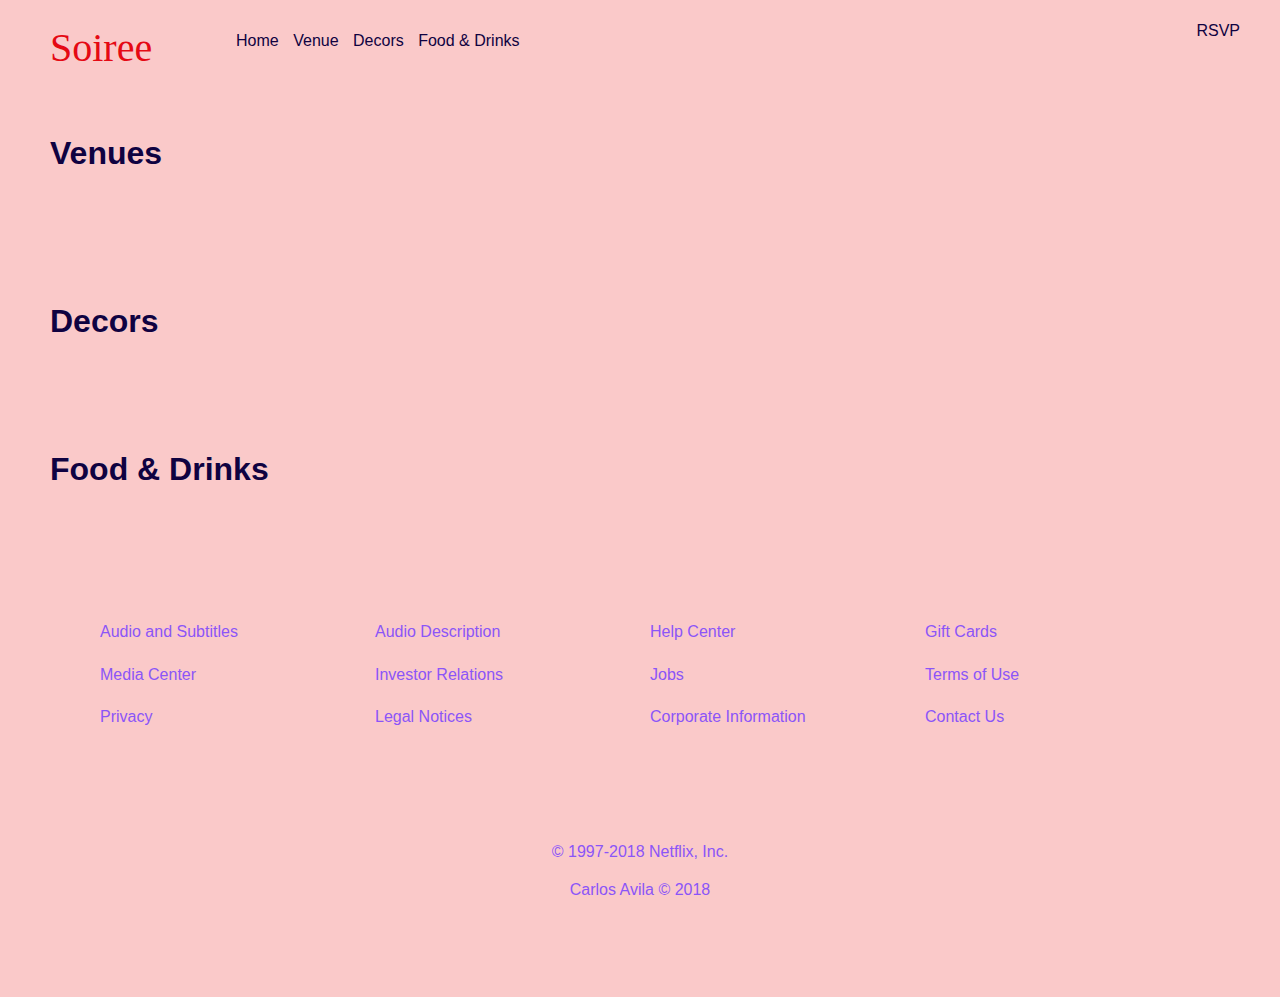
==== index.html @ 612ee200 "Add files via upload" ====
<html>
<head>
  <meta charset="utf-8" />
  <meta http-equiv="X-UA-Compatible" content="IE=edge">
  <title>Soiree</title>
  <meta name="viewport" content="width=device-width, initial-scale=1">
  <script defer src="https://use.fontawesome.com/releases/v5.1.0/js/all.js" integrity="sha384-3LK/3kTpDE/Pkp8gTNp2gR/2gOiwQ6QaO7Td0zV76UFJVhqLl4Vl3KL1We6q6wR9" crossorigin="anonymous"></script>
<link rel="stylesheet" href="style.css">
  <script src="main.js"></script>
</head>
<body>
  <div class="wrapper">

    <!-- HEADER -->
    <header>
      <div class="netflixLogo">
        <a class="name1" id="logo" href="#home">Soiree</a>
      </div>      
      <nav class="main-nav">                
        <a href="#home">Home</a>
        <a href="#tvShows">Venue</a>
        <a href="#movies">Decors</a>
        <a href="#originals">Food & Drinks</a>
        <!-- <a href="#">Recently Added</a> -->
        <!-- <a target="_blank" href="https://codepen.io/cb2307/full/NzaOrm">Portfolio</a>         -->
      </nav>
      <nav class="sub-nav">
        <!-- <a href="#"><i class="fas fa-search sub-nav-logo"></i></a> -->
        <a href="#">RSVP</a>
          
      </nav>      
    </header>
    <!-- END OF HEADER -->
    
    <!-- MAIN CONTAINER -->
    <section class="main-container" >
      <div class="location" id="home">
          <h1 id="home">Venues</h1>
          <div class="box">
            <a href=""><img src="https://github.com/carlosavilae/Netflix-Clone/blob/master/img/p1.PNG?raw=true" alt=""></a>
            <a href=""><img src="https://github.com/carlosavilae/Netflix-Clone/blob/master/img/p2.PNG?raw=true" alt=""></a>
            <a href=""><img src="https://github.com/carlosavilae/Netflix-Clone/blob/master/img/p3.PNG?raw=true" alt=""></a>
            <a href=""><img src="https://github.com/carlosavilae/Netflix-Clone/blob/master/img/p4.PNG?raw=true" alt=""></a>
            <a href=""><img src="https://github.com/carlosavilae/Netflix-Clone/blob/master/img/p5.PNG?raw=true" alt=""></a>
            <a href=""><img src="https://github.com/carlosavilae/Netflix-Clone/blob/master/img/p6.PNG?raw=true" alt=""></a>
    
            <a href=""><img src="https://github.com/carlosavilae/Netflix-Clone/blob/master/img/p7.PNG?raw=true" alt=""></a>
            <a href=""><img src="https://github.com/carlosavilae/Netflix-Clone/blob/master/img/p8.PNG?raw=true" alt=""></a>
            <a href=""><img src="https://github.com/carlosavilae/Netflix-Clone/blob/master/img/p9.PNG?raw=true" alt=""></a>
            <a href=""><img src="https://github.com/carlosavilae/Netflix-Clone/blob/master/img/p10.PNG?raw=true" alt=""></a>
            <a href=""><img src="https://github.com/carlosavilae/Netflix-Clone/blob/master/img/p11.PNG?raw=true" alt=""></a>
            <a href=""><img src="https://github.com/carlosavilae/Netflix-Clone/blob/master/img/p12.PNG?raw=true" alt=""></a>        
          </div>
      </div>
      

      <h1 id="myList">Decors</h1>
      <div class="box">
        <a href=""><img src="https://github.com/carlosavilae/Netflix-Clone/blob/master/img/t1.PNG?raw=true" alt=""></a>
        <a href=""><img src="https://github.com/carlosavilae/Netflix-Clone/blob/master/img/t2.PNG?raw=true" alt=""></a>
        <a href=""><img src="https://github.com/carlosavilae/Netflix-Clone/blob/master/img/t3.PNG?raw=true" alt=""></a>
        <a href=""><img src="https://github.com/carlosavilae/Netflix-Clone/blob/master/img/t4.PNG?raw=true" alt=""></a>
        <a href=""><img src="https://github.com/carlosavilae/Netflix-Clone/blob/master/img/t5.PNG?raw=true" alt=""></a>
        <a href=""><img src="https://github.com/carlosavilae/Netflix-Clone/blob/master/img/t6.PNG?raw=true" alt=""></a>                  
      </div>
      
      <h1 id="tvShows">Food & Drinks</h1>
      <div class="box">
        <a href=""><img src="https://github.com/carlosavilae/Netflix-Clone/blob/master/img/tv1.PNG?raw=true" alt=""></a>
        <a href=""><img src="https://github.com/carlosavilae/Netflix-Clone/blob/master/img/tv2.PNG?raw=true" alt=""></a>
        <a href=""><img src="https://github.com/carlosavilae/Netflix-Clone/blob/master/img/tv3.PNG?raw=true" alt=""></a>
        <a href=""><img src="https://github.com/carlosavilae/Netflix-Clone/blob/master/img/tv4.PNG?raw=true" alt=""></a>
        <a href=""><img src="https://github.com/carlosavilae/Netflix-Clone/blob/master/img/tv5.PNG?raw=true" alt=""></a>
        <a href=""><img src="https://github.com/carlosavilae/Netflix-Clone/blob/master/img/tv6.PNG?raw=true" alt=""></a>

        <a href=""><img src="https://github.com/carlosavilae/Netflix-Clone/blob/master/img/tv7.PNG?raw=true" alt=""></a>
        <a href=""><img src="https://github.com/carlosavilae/Netflix-Clone/blob/master/img/tv8.PNG?raw=true" alt=""></a>
        <a href=""><img src="https://github.com/carlosavilae/Netflix-Clone/blob/master/img/tv9.PNG?raw=true" alt=""></a>
        <a href=""><img src="https://github.com/carlosavilae/Netflix-Clone/blob/master/img/tv10.PNG?raw=true" alt=""></a>
        <a href=""><img src="https://github.com/carlosavilae/Netflix-Clone/blob/master/img/tv11.PNG?raw=true" alt=""></a>
        <a href=""><img src="https://github.com/carlosavilae/Netflix-Clone/blob/master/img/tv12.PNG?raw=true" alt=""></a>              
      </div>
      

      <!-- <h1 id="movies">Blockbuster Action & Adventure</h1>
      <div class="box">
        <a href=""><img src="https://github.com/carlosavilae/Netflix-Clone/blob/master/img/m1.PNG?raw=true" alt=""></a>
        <a href=""><img src="https://github.com/carlosavilae/Netflix-Clone/blob/master/img/m2.PNG?raw=true" alt=""></a>
        <a href=""><img src="https://github.com/carlosavilae/Netflix-Clone/blob/master/img/m3.PNG?raw=true" alt=""></a>
        <a href=""><img src="https://github.com/carlosavilae/Netflix-Clone/blob/master/img/m4.PNG?raw=true" alt=""></a>
        <a href=""><img src="https://github.com/carlosavilae/Netflix-Clone/blob/master/img/m5.PNG?raw=true" alt=""></a>
        <a href=""><img src="https://github.com/carlosavilae/Netflix-Clone/blob/master/img/m6.PNG?raw=true" alt=""></a>                
      </div>

      <h1 id="originals">Netflix Originals</h1>
      <div class="box">
        <a href=""><img src="https://github.com/carlosavilae/Netflix-Clone/blob/master/img/o1.PNG?raw=true" alt=""></a>
        <a href=""><img src="https://github.com/carlosavilae/Netflix-Clone/blob/master/img/o2.PNG?raw=true" alt=""></a>
        <a href=""><img src="https://github.com/carlosavilae/Netflix-Clone/blob/master/img/o3.PNG?raw=true" alt=""></a>
        <a href=""><img src="https://github.com/carlosavilae/Netflix-Clone/blob/master/img/o4.PNG?raw=true" alt=""></a>
        <a href=""><img src="https://github.com/carlosavilae/Netflix-Clone/blob/master/img/o5.PNG?raw=true" alt=""></a>
        <a href=""><img src="https://github.com/carlosavilae/Netflix-Clone/blob/master/img/o6.PNG?raw=true" alt=""></a>                
      </div>
      -->
    <!-- END OF MAIN CONTAINER -->

    <!-- LINKS -->
    <section class="link">
      <div class="logos">
        <a href="#"><i class="fab fa-facebook-square fa-2x logo"></i></a>
        <a href="#"><i class="fab fa-instagram fa-2x logo"></i></a>
        <a href="#"><i class="fab fa-twitter fa-2x logo"></i></a>
        <a href="#"><i class="fab fa-youtube fa-2x logo"></i></a>
      </div>
      <div class="sub-links">
        <ul>
          <li><a href="#">Audio and Subtitles</a></li>
          <li><a href="#">Audio Description</a></li>
          <li><a href="#">Help Center</a></li>
          <li><a href="#">Gift Cards</a></li>
          <li><a href="#">Media Center</a></li>
          <li><a href="#">Investor Relations</a></li>
          <li><a href="#">Jobs</a></li>
          <li><a href="#">Terms of Use</a></li>
          <li><a href="#">Privacy</a></li>
          <li><a href="#">Legal Notices</a></li>
          <li><a href="#">Corporate Information</a></li>
          <li><a href="#">Contact Us</a></li>
        </ul>
      </div>
    </section>
    <!-- END OF LINKS -->

    <!-- FOOTER -->
    <footer>
      <p>&copy 1997-2018 Netflix, Inc.</p>
      <p>Carlos Avila &copy 2018</p>
    </footer>
  </div>
</body>
</html>
---- style.css ----
:root {
    --primary: #fac9c9;
    --light: #0f0241;
    --dark: 	#8b55f8;
  }
  
  html, body {
    width: 100vw;
    min-height: 100vh;
    margin: 0;
    padding: 0;
    background-color: var(--primary);
    color: var(--light);
    font-family: Arial, Helvetica, sans-serif;
    box-sizing: border-box;
    line-height: 1.4;
  }
  
  
  img {
    max-width: 100%;
  }
  
  h1 {
    padding-top: 60px;  
  }
  
  .wrapper {
    margin: 0;
    padding: 0;
  }
  
  .name1{
    font-family: "Bebas Neue";
    font-size: 40px;
    color: black;
    text-decoration: none;
  }
  
  /* HEADER */
  header {
    padding: 20px 20px 0 20px;
    position: fixed;
    top: 0;
    display: grid;  
    grid-gap:5px;
    grid-template-columns: 1fr 4fr 1fr;
    grid-template-areas: 
     "nt mn mn sb . . . "; 
    background-color: var(--primary);
    width: 100%;
    margin-bottom: 0px;  
  }
  
  .netflixLogo {
    grid-area: nt;
    object-fit: cover;
    width: 100px;
    max-height: 100%;
    
    padding-left: 30px;
    padding-top: 0px;  
  }
  
  .netflixLogo img {  
    height: 35px;     
  }
  
  #logo {
    color: #E50914;  
    margin: 0; 
    padding: 0; 
  }
  
  
  .main-nav {
    grid-area: mn;
    padding: 10px 80px 0 20px;
  }
  
  .main-nav a {
    color: var(--light);
    text-decoration: none;
    margin: 5px;  
  }
  
  .main-nav a:hover {
    color: var(--dark);
  }
  
  .sub-nav {
    grid-area: sb;
    padding: 0 40px 0 40px;
  }
  
  .sub-nav a {
    color: var(--light);
    text-decoration: none;
    margin: 5px;
  }
  
  .sub-nav a:hover {
    color: var(--dark);
  }
  
  
  /* MAIN CONTIANER */
  .main-container {
    padding: 50px;
  }
  
  .box {
    display: grid;
    grid-gap: 20px;
    grid-template-columns: repeat(6, minmax(100px, 1fr));
  }
  
  .box a {
    transition: transform .3s;  
  }
  
  .box a:hover {
    transition: transform .3s;
    -ms-transform: scale(1.4);
    -webkit-transform: scale(1.4);  
    transform: scale(1.4);
  }
  
  .box img {
    border-radius: 2px;
  }
  
  /* LINKS */
  .link {
    padding: 50px;
  }
  
  .sub-links ul {
    list-style: none;
    padding: 0;
    display: grid;
    grid-gap: 20px;
    grid-template-columns: repeat(4, 1fr);
  }
  
  .sub-links a {
    color: var(--dark);
    text-decoration: none;
  }
  
  .sub-links a:hover {
    color: var(--dark);
    text-decoration: underline;
  }
  
  .logos a{
    padding: 10px;
  }
  
  .logo {
    color: var(--dark);
  }
  
  
  /* FOOTER */
  footer {
    padding: 20px;
    text-align: center;
    color: var(--dark);
    margin: 10px;
  }
  
  /* MEDIA QUERIES */
  
  @media(max-width: 900px) {
  
    header {
      display: grid;
      grid-gap: 20px;
      grid-template-columns: repeat(2, 1fr);
      grid-template-areas: 
      "nt nt nt  .  .  . sb . . . "
      "mn mn mn mn mn mn  mn mn mn mn";
    }
  
    .box {
      display: grid;
      grid-gap: 20px;
      grid-template-columns: repeat(4, minmax(100px, 1fr));
    }
  
  }
  
  @media(max-width: 700px) {
  
    header {
      display: grid;
      grid-gap: 20px;
      grid-template-columns: repeat(2, 1fr);
      grid-template-areas: 
      "nt nt nt  .  .  . sb . . . "
      "mn mn mn mn mn mn  mn mn mn mn";
    }
  
    .box {
      display: grid;
      grid-gap: 20px;
      grid-template-columns: repeat(3, minmax(100px, 1fr));
    }
  
    .sub-links ul {
      display: grid;
      grid-gap: 20px;
      grid-template-columns: repeat(3, 1fr);
    }
     
  }
  
  @media(max-width: 500px) {
  
    .wrapper {
      font-size: 15px;
    }
  
    header {
      margin: 0;
      padding: 20px 0 0 0;
      position: static;
      display: grid;
      grid-gap: 20px;
      grid-template-columns: repeat(1, 1fr);
      grid-template-areas: 
      "nt"    
      "mn"
      "sb";
      text-align: center;
    }
  
    .netflixLogo {
      max-width: 100%;
      margin: auto;
      padding-right: 20px;
    }
  
    .main-nav {
      display: grid;
      grid-gap: 0px;
      grid-template-columns: repeat(1, 1fr);
      text-align: center;
    }
  
    h1 {
      text-align: center;
      font-size: 18px;
    }
  
   
  
    .box {
      display: grid;
      grid-gap: 20px;
      grid-template-columns: repeat(1, 1fr);
      text-align: center;    
    }
  
    .box a:hover {
      transition: transform .3s;
      -ms-transform: scale(1);
      -webkit-transform: scale(1);  
      transform: scale(1.2);
    }
  
    .logos {
      display: grid;
      grid-gap: 20px;
      grid-template-columns: repeat(2, 1fr);
      text-align: center;
    }
  
    .sub-links ul {
      display: grid;
      grid-gap: 20px;
      grid-template-columns: repeat(1, 1fr);
      text-align: center;
      font-size: 15px;
    }
  
    
  
    
     
  }
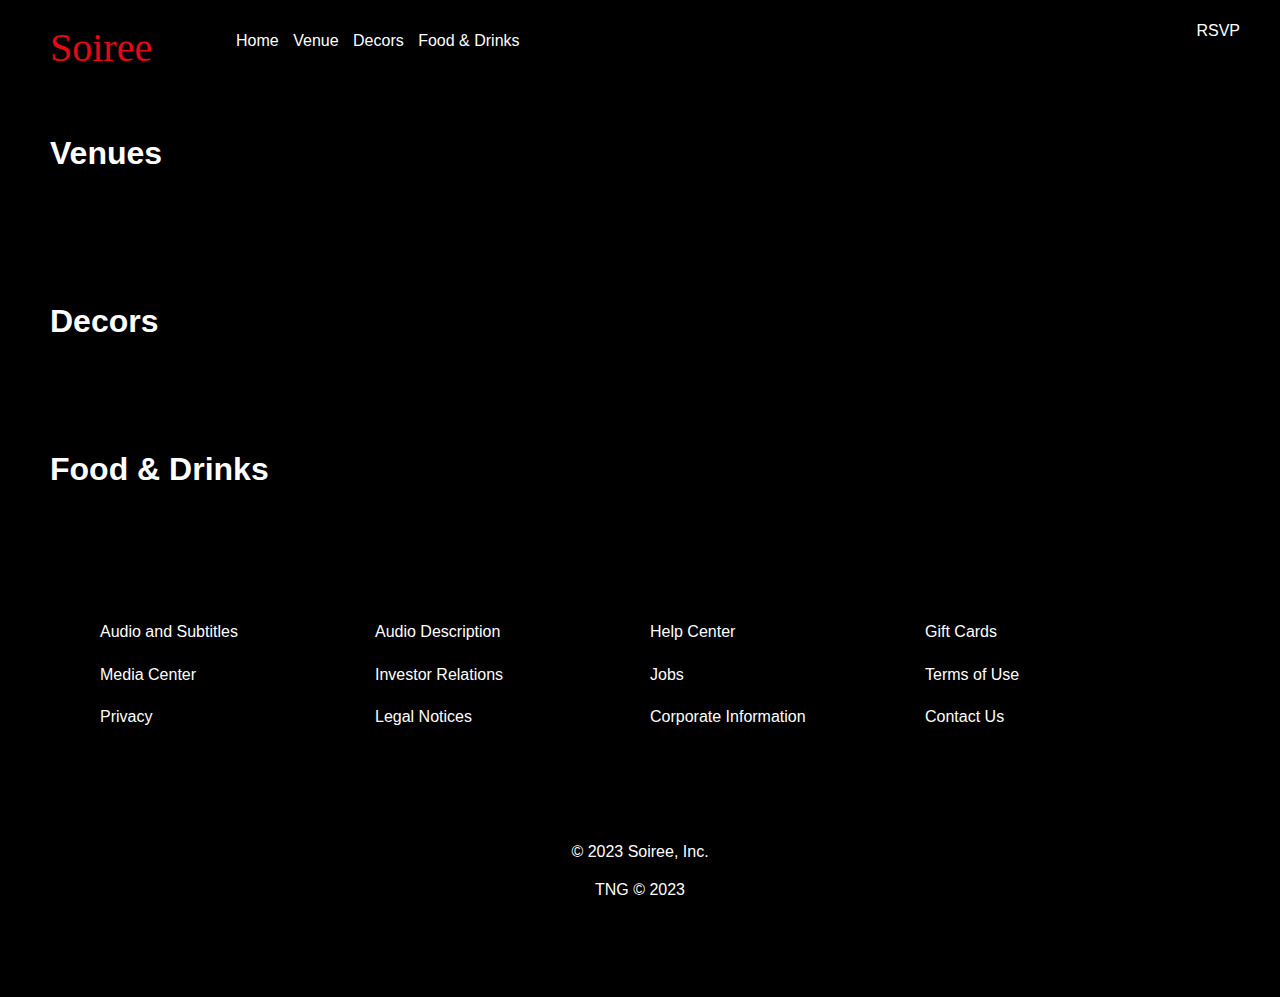
==== commit 4ca2dca1: "Make basic changes" ====
--- a/index.html
+++ b/index.html
@@ -16,14 +16,12 @@
       <div class="netflixLogo">
         <a class="name1" id="logo" href="#home">Soiree</a>
       </div>      
-      <nav class="main-nav">                
-        <a href="#home">Home</a>
-        <a href="#tvShows">Venue</a>
-        <a href="#movies">Decors</a>
-        <a href="#originals">Food & Drinks</a>
-        <!-- <a href="#">Recently Added</a> -->
-        <!-- <a target="_blank" href="https://codepen.io/cb2307/full/NzaOrm">Portfolio</a>         -->
-      </nav>
+    <nav class="main-nav">                
+      <a href="index.html">Home</a>
+      <a href="venue.html">Venue</a>
+      <a href="decor.html">Decors</a>
+      <a href="food.html">Food & Drinks</a>
+    </nav>
       <nav class="sub-nav">
         <!-- <a href="#"><i class="fas fa-search sub-nav-logo"></i></a> -->
         <a href="#">RSVP</a>
@@ -133,8 +131,8 @@
 
     <!-- FOOTER -->
     <footer>
-      <p>&copy 1997-2018 Netflix, Inc.</p>
-      <p>Carlos Avila &copy 2018</p>
+      <p>&copy 2023 Soiree, Inc.</p>
+      <p>TNG &copy 2023</p>
     </footer>
   </div>
 </body>
--- a/style.css
+++ b/style.css
@@ -1,7 +1,7 @@
 :root {
-    --primary: #fac9c9;
-    --light: #0f0241;
-    --dark: 	#8b55f8;
+    --primary: black;
+    --light: #fff;
+    --dark: 	#fff;
   }
   
   html, body {
@@ -284,9 +284,33 @@
       text-align: center;
       font-size: 15px;
     }
-  
-    
-  
-    
+
+    body { 
+      margin: 0;
+    }
+
+    .Nandini .h1{
+      display: flex;
+      height: 100vh;
+      align-items: center;
+      background: #fff;
+    }
+  
+    .Nandini .image-container {
+      flex: 1;
+      background-color: aliceblue;
+      height: 100%;
+    }
+  
+    .Nandini h1 {
+      flex: 1;
+      text-align: center;
+      color: #fff;
+      font-family: "Raleway", sans-serif;
+      text-transform: uppercase;
+      font-size: 40px;
+      font-weight: 300;
+      letter-spacing: 10px;
+    }
      
   }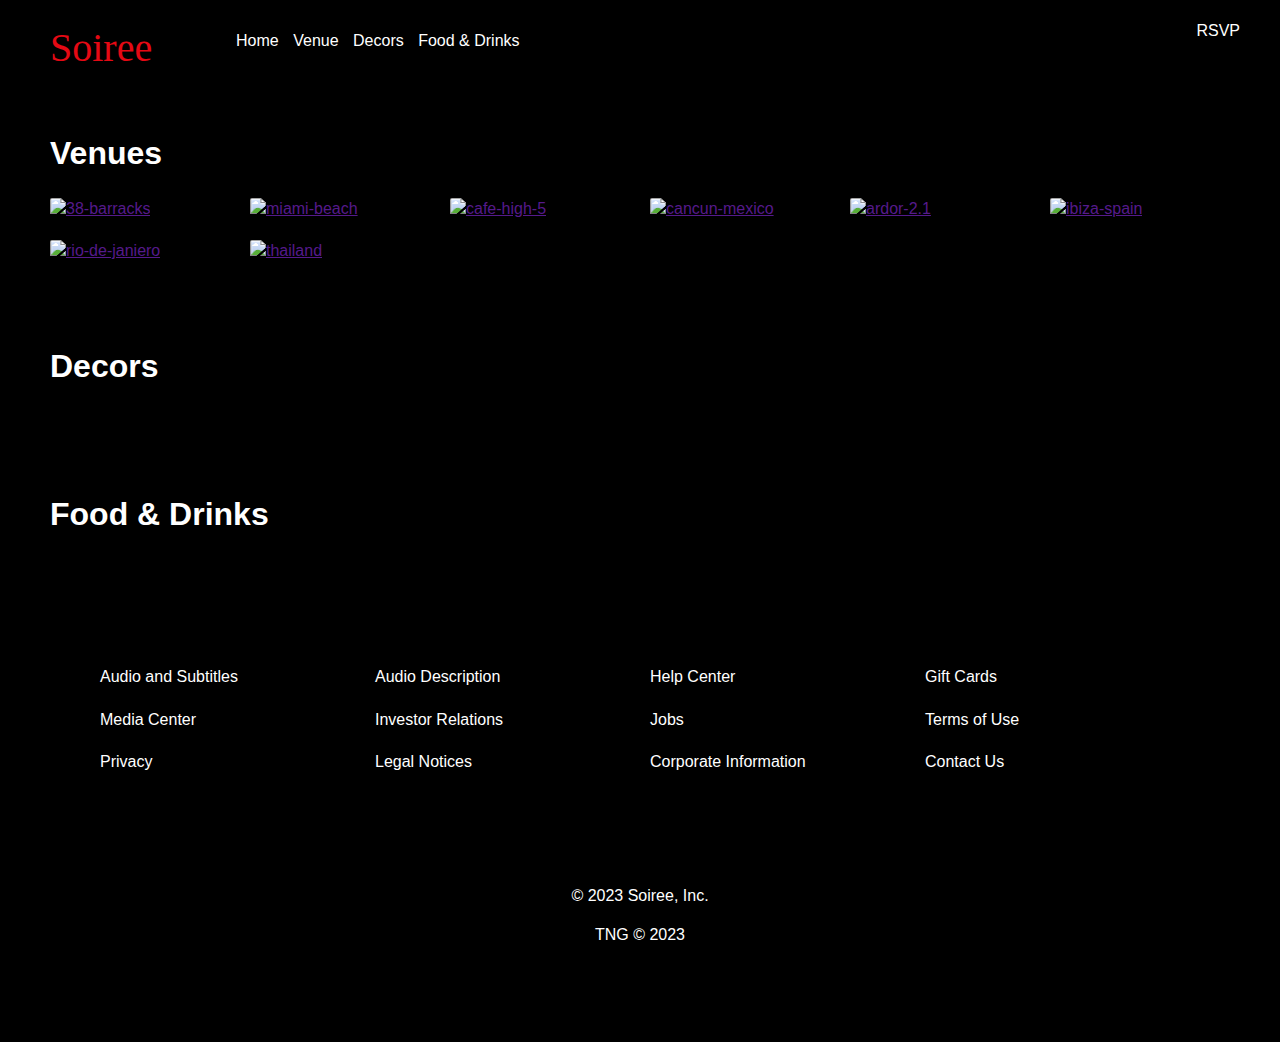
==== commit 6d4539a7: "Edit home page" ====
--- a/index.html
+++ b/index.html
@@ -5,23 +5,23 @@
   <title>Soiree</title>
   <meta name="viewport" content="width=device-width, initial-scale=1">
   <script defer src="https://use.fontawesome.com/releases/v5.1.0/js/all.js" integrity="sha384-3LK/3kTpDE/Pkp8gTNp2gR/2gOiwQ6QaO7Td0zV76UFJVhqLl4Vl3KL1We6q6wR9" crossorigin="anonymous"></script>
-<link rel="stylesheet" href="style.css">
+  <link rel="stylesheet" href="style.css">
   <script src="main.js"></script>
 </head>
+
 <body>
   <div class="wrapper">
-
     <!-- HEADER -->
     <header>
       <div class="netflixLogo">
         <a class="name1" id="logo" href="#home">Soiree</a>
       </div>      
-    <nav class="main-nav">                
+      <nav class="main-nav">                
       <a href="index.html">Home</a>
       <a href="venue.html">Venue</a>
       <a href="decor.html">Decors</a>
       <a href="food.html">Food & Drinks</a>
-    </nav>
+      </nav>
       <nav class="sub-nav">
         <!-- <a href="#"><i class="fas fa-search sub-nav-logo"></i></a> -->
         <a href="#">RSVP</a>
@@ -35,15 +35,15 @@
       <div class="location" id="home">
           <h1 id="home">Venues</h1>
           <div class="box">
-            <a href=""><img src="https://github.com/carlosavilae/Netflix-Clone/blob/master/img/p1.PNG?raw=true" alt=""></a>
-            <a href=""><img src="https://github.com/carlosavilae/Netflix-Clone/blob/master/img/p2.PNG?raw=true" alt=""></a>
-            <a href=""><img src="https://github.com/carlosavilae/Netflix-Clone/blob/master/img/p3.PNG?raw=true" alt=""></a>
-            <a href=""><img src="https://github.com/carlosavilae/Netflix-Clone/blob/master/img/p4.PNG?raw=true" alt=""></a>
-            <a href=""><img src="https://github.com/carlosavilae/Netflix-Clone/blob/master/img/p5.PNG?raw=true" alt=""></a>
-            <a href=""><img src="https://github.com/carlosavilae/Netflix-Clone/blob/master/img/p6.PNG?raw=true" alt=""></a>
+            <a href=""><img src="https://ik.imagekit.io/pu0hxo64d/uploads/gallery/tr:w-450,h-250/interior-decor-of-38-barracks-614.jpg" alt="38-barracks"></a>
+            <a href=""><img src="https://a.cdn-hotels.com/gdcs/production5/d726/6f48a722-3bd6-4d2d-bf85-54bdb6283d27.jpg?impolicy=fcrop&w=450&h=250&q=medium" alt="miami-beach"></a>
+            <a href=""><img src="https://ik.imagekit.io/pu0hxo64d/uploads/gallery/tr:w-450,h-250/interior-of-cafe-high-5-connaught-place-616.jpg" alt="cafe-high-5"></a>
+            <a href=""><img src="https://a.cdn-hotels.com/gdcs/production30/d933/c0cb59fa-f7c3-4103-91dd-f9760de7cc91.jpg?impolicy=fcrop&w=450&h=250&q=medium" alt="cancun-mexico"></a>
+            <a href=""><img src="https://ik.imagekit.io/pu0hxo64d/uploads/gallery/tr:w-450,h-250/terrace-area-at-ardor-2_1-928.jpeg" alt="ardor-2.1"></a>
+            <a href=""><img src="https://a.cdn-hotels.com/gdcs/production50/d1246/408cb57a-0ea4-4168-988e-045188d9a4c0.jpg?impolicy=fcrop&w=450&h=250&q=medium" alt="ibiza-spain"></a>
     
-            <a href=""><img src="https://github.com/carlosavilae/Netflix-Clone/blob/master/img/p7.PNG?raw=true" alt=""></a>
-            <a href=""><img src="https://github.com/carlosavilae/Netflix-Clone/blob/master/img/p8.PNG?raw=true" alt=""></a>
+            <a href=""><img src="https://a.cdn-hotels.com/gdcs/production158/d1164/899a2413-915e-4958-8cad-f3c8284013d9.jpg?impolicy=fcrop&w=450&h=250&q=medium" alt="rio-de-janiero"></a>
+            <a href=""><img src="https://a.cdn-hotels.com/gdcs/production159/d744/51f4325f-77fd-429d-9735-c884b63395b8.jpg?impolicy=fcrop&w=450&h=250&q=medium" alt="thailand"></a>
             <a href=""><img src="https://github.com/carlosavilae/Netflix-Clone/blob/master/img/p9.PNG?raw=true" alt=""></a>
             <a href=""><img src="https://github.com/carlosavilae/Netflix-Clone/blob/master/img/p10.PNG?raw=true" alt=""></a>
             <a href=""><img src="https://github.com/carlosavilae/Netflix-Clone/blob/master/img/p11.PNG?raw=true" alt=""></a>
--- a/style.css
+++ b/style.css
@@ -284,33 +284,10 @@
       text-align: center;
       font-size: 15px;
     }
-
-    body { 
-      margin: 0;
-    }
-
-    .Nandini .h1{
-      display: flex;
-      height: 100vh;
-      align-items: center;
-      background: #fff;
-    }
-  
-    .Nandini .image-container {
+  
+    .image-container {
       flex: 1;
-      background-color: aliceblue;
       height: 100%;
-    }
-  
-    .Nandini h1 {
-      flex: 1;
-      text-align: center;
-      color: #fff;
-      font-family: "Raleway", sans-serif;
-      text-transform: uppercase;
-      font-size: 40px;
-      font-weight: 300;
-      letter-spacing: 10px;
     }
      
   }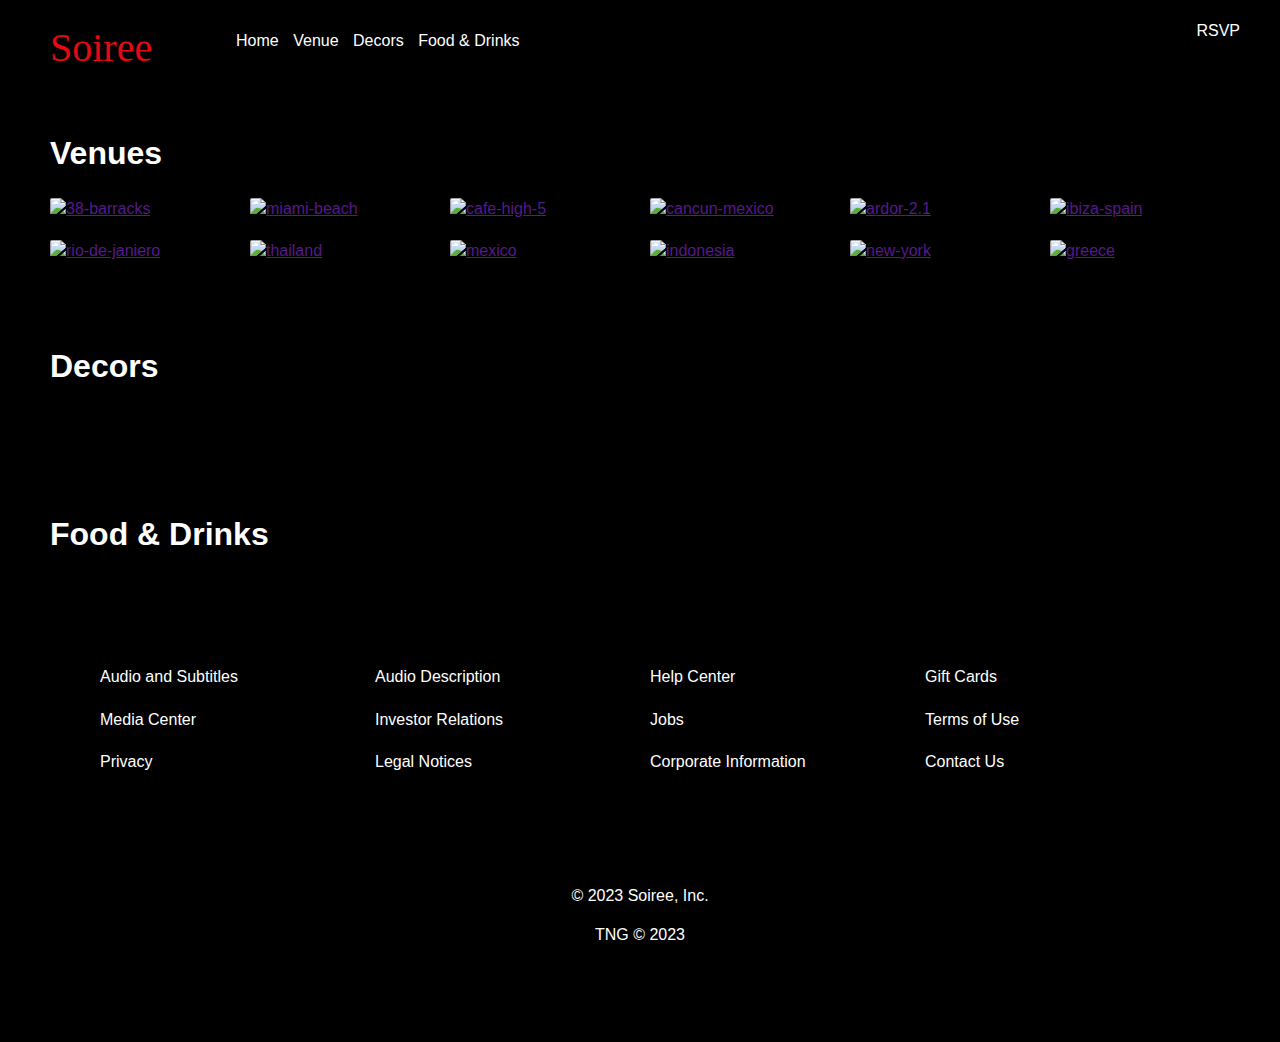
==== commit 25a3bb44: "Make final touches" ====
--- a/index.html
+++ b/index.html
@@ -7,6 +7,7 @@
   <script defer src="https://use.fontawesome.com/releases/v5.1.0/js/all.js" integrity="sha384-3LK/3kTpDE/Pkp8gTNp2gR/2gOiwQ6QaO7Td0zV76UFJVhqLl4Vl3KL1We6q6wR9" crossorigin="anonymous"></script>
   <link rel="stylesheet" href="style.css">
   <script src="main.js"></script>
+  <link rel="icon" href="images/ICON.png">
 </head>
 
 <body>
@@ -35,79 +36,56 @@
       <div class="location" id="home">
           <h1 id="home">Venues</h1>
           <div class="box">
-            <a href=""><img src="https://ik.imagekit.io/pu0hxo64d/uploads/gallery/tr:w-450,h-250/interior-decor-of-38-barracks-614.jpg" alt="38-barracks"></a>
-            <a href=""><img src="https://a.cdn-hotels.com/gdcs/production5/d726/6f48a722-3bd6-4d2d-bf85-54bdb6283d27.jpg?impolicy=fcrop&w=450&h=250&q=medium" alt="miami-beach"></a>
-            <a href=""><img src="https://ik.imagekit.io/pu0hxo64d/uploads/gallery/tr:w-450,h-250/interior-of-cafe-high-5-connaught-place-616.jpg" alt="cafe-high-5"></a>
-            <a href=""><img src="https://a.cdn-hotels.com/gdcs/production30/d933/c0cb59fa-f7c3-4103-91dd-f9760de7cc91.jpg?impolicy=fcrop&w=450&h=250&q=medium" alt="cancun-mexico"></a>
-            <a href=""><img src="https://ik.imagekit.io/pu0hxo64d/uploads/gallery/tr:w-450,h-250/terrace-area-at-ardor-2_1-928.jpeg" alt="ardor-2.1"></a>
-            <a href=""><img src="https://a.cdn-hotels.com/gdcs/production50/d1246/408cb57a-0ea4-4168-988e-045188d9a4c0.jpg?impolicy=fcrop&w=450&h=250&q=medium" alt="ibiza-spain"></a>
+            <a href=""><img src="https://ik.imagekit.io/pu0hxo64d/uploads/gallery/tr:w-1600,h-1066/interior-decor-of-38-barracks-614.jpg" alt="38-barracks"></a>
+            <a href=""><img src="https://a.cdn-hotels.com/gdcs/production5/d726/6f48a722-3bd6-4d2d-bf85-54bdb6283d27.jpg?impolicy=fcrop&w=1600&h=1066&q=medium" alt="miami-beach"></a>
+            <a href=""><img src="https://ik.imagekit.io/pu0hxo64d/uploads/gallery/tr:w-1600,h-1066/interior-of-cafe-high-5-connaught-place-616.jpg" alt="cafe-high-5"></a>
+            <a href=""><img src="https://a.cdn-hotels.com/gdcs/production30/d933/c0cb59fa-f7c3-4103-91dd-f9760de7cc91.jpg?impolicy=fcrop&w=1600&h=1066&q=medium" alt="cancun-mexico"></a>
+            <a href=""><img src="https://ik.imagekit.io/pu0hxo64d/uploads/gallery/tr:w-1600,h-1066/terrace-area-at-ardor-2_1-928.jpeg" alt="ardor-2.1"></a>
+            <a href=""><img src="https://a.cdn-hotels.com/gdcs/production50/d1246/408cb57a-0ea4-4168-988e-045188d9a4c0.jpg?impolicy=fcrop&w=1600&h=1066&q=medium" alt="ibiza-spain"></a>
     
-            <a href=""><img src="https://a.cdn-hotels.com/gdcs/production158/d1164/899a2413-915e-4958-8cad-f3c8284013d9.jpg?impolicy=fcrop&w=450&h=250&q=medium" alt="rio-de-janiero"></a>
-            <a href=""><img src="https://a.cdn-hotels.com/gdcs/production159/d744/51f4325f-77fd-429d-9735-c884b63395b8.jpg?impolicy=fcrop&w=450&h=250&q=medium" alt="thailand"></a>
-            <a href=""><img src="https://github.com/carlosavilae/Netflix-Clone/blob/master/img/p9.PNG?raw=true" alt=""></a>
-            <a href=""><img src="https://github.com/carlosavilae/Netflix-Clone/blob/master/img/p10.PNG?raw=true" alt=""></a>
-            <a href=""><img src="https://github.com/carlosavilae/Netflix-Clone/blob/master/img/p11.PNG?raw=true" alt=""></a>
-            <a href=""><img src="https://github.com/carlosavilae/Netflix-Clone/blob/master/img/p12.PNG?raw=true" alt=""></a>        
+            <a href=""><img src="https://a.cdn-hotels.com/gdcs/production158/d1164/899a2413-915e-4958-8cad-f3c8284013d9.jpg?impolicy=fcrop&w=1600&h=1066&q=medium" alt="rio-de-janiero"></a>
+            <a href=""><img src="https://a.cdn-hotels.com/gdcs/production159/d744/51f4325f-77fd-429d-9735-c884b63395b8.jpg?impolicy=fcrop&w=1600&h=1066&q=medium" alt="thailand"></a>
+            <a href=""><img src="https://a.cdn-hotels.com/gdcs/production12/d1625/9971f83b-2f2c-466f-bf05-2b818b45d14e.jpg?impolicy=fcrop&w=1600&h=1066&q=medium" alt="mexico"></a>
+            <a href=""><img src="https://a.cdn-hotels.com/gdcs/production30/d1011/3747d3e8-54f2-44a7-80e6-81c2461c373b.jpg?impolicy=fcrop&w=1600&h=1066&q=medium" alt="indonesia"></a>
+            <a href=""><img src="https://a.cdn-hotels.com/gdcs/production141/d1517/9c0c495f-65d2-42f3-bb3f-49372410d184.jpg?impolicy=fcrop&w=1600&h=1066&q=medium" alt="new-york"></a>
+            <a href=""><img src="https://a.cdn-hotels.com/gdcs/production60/d668/523d4ace-99bc-412d-bf0d-a8c1d7954bd6.jpg?impolicy=fcrop&w=1600&h=1066&q=medium" alt="greece"></a>        
           </div>
       </div>
       
 
       <h1 id="myList">Decors</h1>
       <div class="box">
-        <a href=""><img src="https://github.com/carlosavilae/Netflix-Clone/blob/master/img/t1.PNG?raw=true" alt=""></a>
-        <a href=""><img src="https://github.com/carlosavilae/Netflix-Clone/blob/master/img/t2.PNG?raw=true" alt=""></a>
-        <a href=""><img src="https://github.com/carlosavilae/Netflix-Clone/blob/master/img/t3.PNG?raw=true" alt=""></a>
-        <a href=""><img src="https://github.com/carlosavilae/Netflix-Clone/blob/master/img/t4.PNG?raw=true" alt=""></a>
-        <a href=""><img src="https://github.com/carlosavilae/Netflix-Clone/blob/master/img/t5.PNG?raw=true" alt=""></a>
-        <a href=""><img src="https://github.com/carlosavilae/Netflix-Clone/blob/master/img/t6.PNG?raw=true" alt=""></a>                  
+        <a href=""><img src="https://www.fnp.com/images/pr/l/v20220518083334/dazzling-birthday-surprise_1.jpg" alt=""></a>
+        <a href=""><img src="https://www.fnp.com/images/pr/l/v20200128143447/anniversary-surprise-decor_1.jpg" alt=""></a>
+        <a href=""><img src="https://www.fnp.com/images/pr/l/v20201221122329/blue-and-silver-balloon-decor_1.jpg" alt=""></a>
+        <a href=""><img src="https://www.fnp.com/images/pr/l/v20191219131848/rose-gold-birthday-theme-balloon-decor-with-led_1.jpg" alt=""></a>
+        <a href=""><img src="https://www.fnp.com/images/pr/l/v20201221122327/twinkle-twinkle-surprise-home-decor_1.jpg" alt=""></a>
+        <a href=""><img src="https://www.fnp.com/images/pr/l/v20191217105957/grand-welcome-party-decor_1.jpg" alt=""></a>                  
+        
+        <a href=""><img src="https://www.fnp.com/images/pr/l/v20200128143445/awe-inspiring-proposal_1.jpg" alt=""></a> 
+        <a href=""><img src="https://www.fnp.com/images/pr/l/v20200208103603/grandiose-valentine-surprise_1.jpg" alt=""></a>
+        <a href=""><img src="https://www.fnp.com/images/pr/l/v20201210051002/cabana-at-home-decoration_1.jpg" alt=""></a>
+        <a href=""><img src="https://www.fnp.com/images/pr/l/v20201221122323/rainbow-theme-birthday-decor_1.jpg" alt=""></a>
+        <a href=""><img src="https://www.fnp.com/images/pr/l/v20191219131844/grand-celebration-of-love_1.jpg" alt=""></a>
+        <a href=""><img src="https://www.fnp.com/images/pr/l/v20200320133730/loving-anniversary-surprise-decor_1.jpg" alt=""></a>
       </div>
       
       <h1 id="tvShows">Food & Drinks</h1>
       <div class="box">
-        <a href=""><img src="https://github.com/carlosavilae/Netflix-Clone/blob/master/img/tv1.PNG?raw=true" alt=""></a>
-        <a href=""><img src="https://github.com/carlosavilae/Netflix-Clone/blob/master/img/tv2.PNG?raw=true" alt=""></a>
-        <a href=""><img src="https://github.com/carlosavilae/Netflix-Clone/blob/master/img/tv3.PNG?raw=true" alt=""></a>
-        <a href=""><img src="https://github.com/carlosavilae/Netflix-Clone/blob/master/img/tv4.PNG?raw=true" alt=""></a>
-        <a href=""><img src="https://github.com/carlosavilae/Netflix-Clone/blob/master/img/tv5.PNG?raw=true" alt=""></a>
-        <a href=""><img src="https://github.com/carlosavilae/Netflix-Clone/blob/master/img/tv6.PNG?raw=true" alt=""></a>
-
-        <a href=""><img src="https://github.com/carlosavilae/Netflix-Clone/blob/master/img/tv7.PNG?raw=true" alt=""></a>
-        <a href=""><img src="https://github.com/carlosavilae/Netflix-Clone/blob/master/img/tv8.PNG?raw=true" alt=""></a>
-        <a href=""><img src="https://github.com/carlosavilae/Netflix-Clone/blob/master/img/tv9.PNG?raw=true" alt=""></a>
-        <a href=""><img src="https://github.com/carlosavilae/Netflix-Clone/blob/master/img/tv10.PNG?raw=true" alt=""></a>
-        <a href=""><img src="https://github.com/carlosavilae/Netflix-Clone/blob/master/img/tv11.PNG?raw=true" alt=""></a>
-        <a href=""><img src="https://github.com/carlosavilae/Netflix-Clone/blob/master/img/tv12.PNG?raw=true" alt=""></a>              
+        <a href=""><img src="https://imgshopnewgumlet.lbb.in/catalog/product/i/m/img_7153_6.jpg?fm=webp&w=480&h=480&dpr=2" alt=""></a>
+        <a href=""><img src="https://imgshopnewgumlet.lbb.in/catalog/product/t/h/thandai_cake_1_.jpg?fm=webp&w=480&h=480&dpr=2" alt=""></a>
+        <a href=""><img src="https://imgshopnewgumlet.lbb.in/catalog/product/c/o/copy_of_15a.jpg?fm=webp&w=480&h=480&dpr=2" alt=""></a>
+        <a href=""><img src="https://imgshopnewgumlet.lbb.in/catalog/product/c/o/copy_of_baked_karaji_1_1.jpg?fm=webp&w=480&h=480&dpr=2" alt=""></a>
+        <a href=""><img src="https://imgshopnewgumlet.lbb.in/catalog/product/p/a/partybox1_1.jpg?fm=webp&w=480&h=480&dpr=2" alt=""></a>
+        <a href=""><img src="https://imgshopnewgumlet.lbb.in/catalog/product/m/i/mini.jpg?fm=webp&w=480&h=480&dpr=2" alt=""></a>
       </div>
       
-
-      <!-- <h1 id="movies">Blockbuster Action & Adventure</h1>
-      <div class="box">
-        <a href=""><img src="https://github.com/carlosavilae/Netflix-Clone/blob/master/img/m1.PNG?raw=true" alt=""></a>
-        <a href=""><img src="https://github.com/carlosavilae/Netflix-Clone/blob/master/img/m2.PNG?raw=true" alt=""></a>
-        <a href=""><img src="https://github.com/carlosavilae/Netflix-Clone/blob/master/img/m3.PNG?raw=true" alt=""></a>
-        <a href=""><img src="https://github.com/carlosavilae/Netflix-Clone/blob/master/img/m4.PNG?raw=true" alt=""></a>
-        <a href=""><img src="https://github.com/carlosavilae/Netflix-Clone/blob/master/img/m5.PNG?raw=true" alt=""></a>
-        <a href=""><img src="https://github.com/carlosavilae/Netflix-Clone/blob/master/img/m6.PNG?raw=true" alt=""></a>                
-      </div>
-
-      <h1 id="originals">Netflix Originals</h1>
-      <div class="box">
-        <a href=""><img src="https://github.com/carlosavilae/Netflix-Clone/blob/master/img/o1.PNG?raw=true" alt=""></a>
-        <a href=""><img src="https://github.com/carlosavilae/Netflix-Clone/blob/master/img/o2.PNG?raw=true" alt=""></a>
-        <a href=""><img src="https://github.com/carlosavilae/Netflix-Clone/blob/master/img/o3.PNG?raw=true" alt=""></a>
-        <a href=""><img src="https://github.com/carlosavilae/Netflix-Clone/blob/master/img/o4.PNG?raw=true" alt=""></a>
-        <a href=""><img src="https://github.com/carlosavilae/Netflix-Clone/blob/master/img/o5.PNG?raw=true" alt=""></a>
-        <a href=""><img src="https://github.com/carlosavilae/Netflix-Clone/blob/master/img/o6.PNG?raw=true" alt=""></a>                
-      </div>
-      -->
-    <!-- END OF MAIN CONTAINER -->
-
     <!-- LINKS -->
     <section class="link">
       <div class="logos">
         <a href="#"><i class="fab fa-facebook-square fa-2x logo"></i></a>
         <a href="#"><i class="fab fa-instagram fa-2x logo"></i></a>
-        <a href="#"><i class="fab fa-twitter fa-2x logo"></i></a>
+        <a href="https://twitter.com/gaurii09"><i class="fab fa-twitter fa-2x logo"></i></a>
         <a href="#"><i class="fab fa-youtube fa-2x logo"></i></a>
       </div>
       <div class="sub-links">
